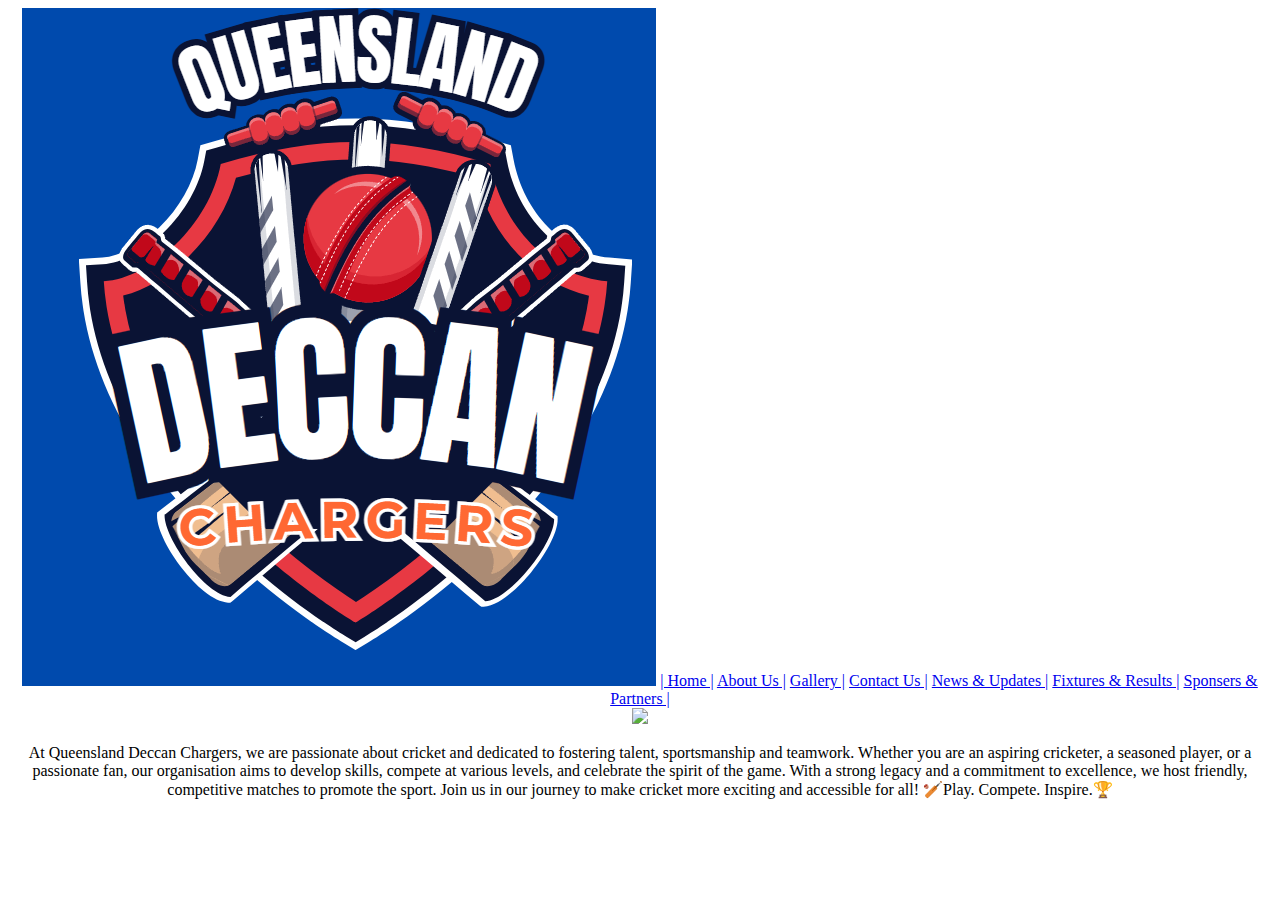
==== index.html @ 8d8bb928 "Add files via upload" ====
<!DOCTYPE html>
<html>
<meta name="viewport" content="width=device-width, initial-scale=1">
<title>Home</title>
<link rel="stylesheet" href="css/style.css" type="text/css">

<body>
    <center>
        <div class="navbar">
            
            <a class="active" href="#"><i class="fa fa-fw fa-home"><img src="logo.png" class="logo"></i></a> 
            <a class="nav" href="index.html"><i class="fa fa-fw fa-search"></i>| Home |</a> 
            <a class="nav" href="about.html"><i class="fa fa-fw fa-envelope"></i> About Us |</a> 
            <a class="nav" href="gallery.html"><i class="fa fa-fw fa-user"></i> Gallery |</a>
            <a class="nav" href="contact.html"><i class="fa fa-fw fa-search"></i> Contact Us |</a> 
            <a class="nav" href="news.html"><i class="fa fa-fw fa-search"></i> News & Updates |</a> 
            <a class="nav" href="fix.html"><i class="fa fa-fw fa-search"></i> Fixtures & Results |</a> 
            <a class="nav" href="sponsers.html"><i class="fa fa-fw fa-search"></i> Sponsers & Partners |</a> 
          </div>
    
          <div>
            <img src="https://upload.wikimedia.org/wikipedia/commons/thumb/7/7a/Pollock_to_Hussey.jpg/1200px-Pollock_to_Hussey.jpg" id="img">
          </div>
          
          <div class="rat">
            <p>
              At Queensland Deccan Chargers, we are passionate about cricket and dedicated to fostering talent, sportsmanship and teamwork.

              Whether you are an aspiring cricketer, a seasoned player, or a passionate fan, our organisation aims to develop skills, compete at various levels, and celebrate the spirit of the game.
              
              With a strong legacy and a commitment to excellence, we host friendly, competitive matches to promote the sport.
              
              Join us in our journey to make cricket more exciting and accessible for all!
              
              🏏Play. Compete. Inspire.🏆
            </p>
          </div>
    </center>   
</body>
</html>
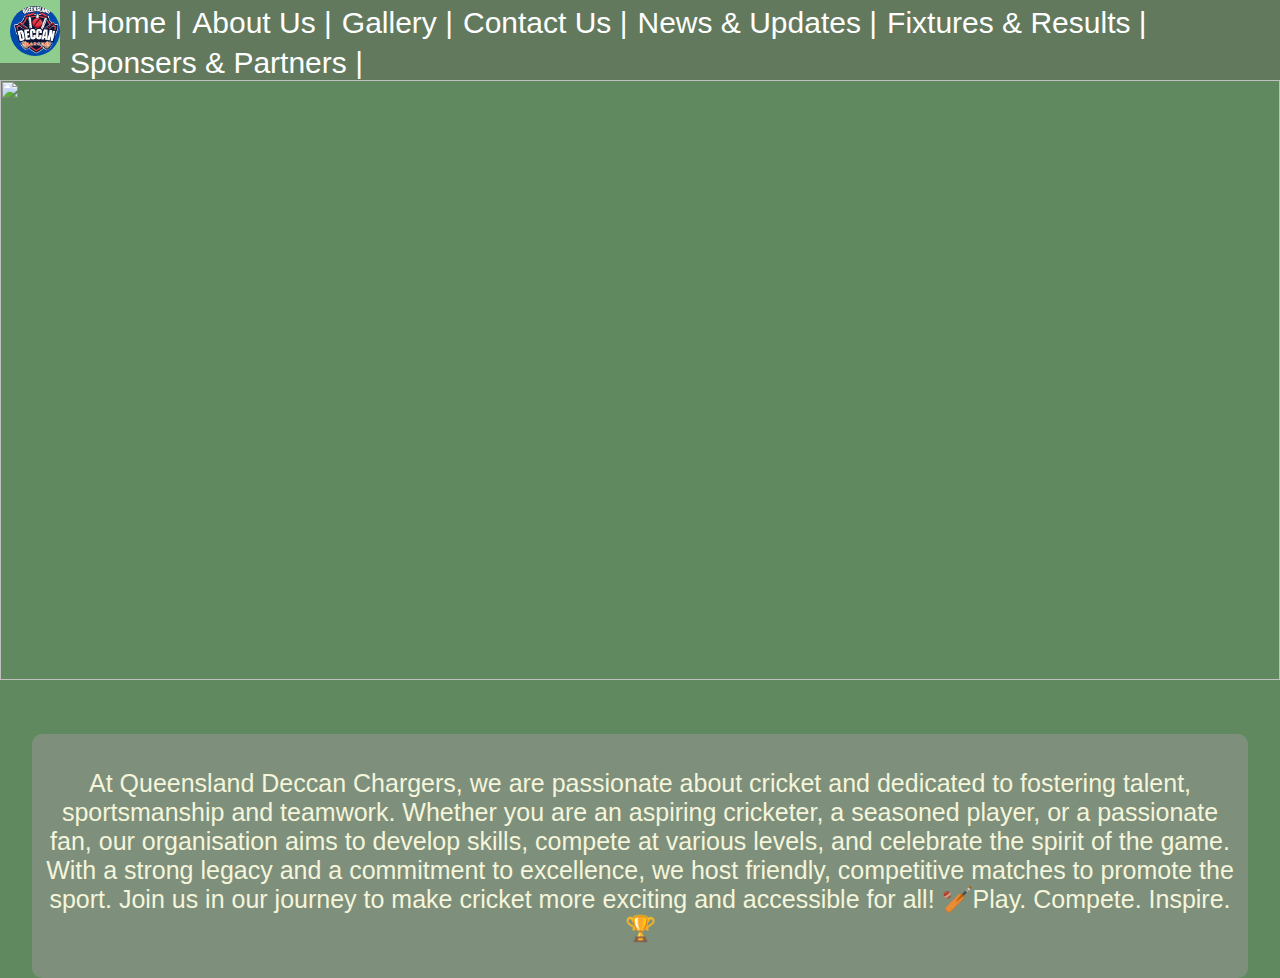
==== commit 8ec4dcb3: "Add files via upload" ====
--- a/index.html
+++ b/index.html
@@ -2,7 +2,7 @@
 <html>
 <meta name="viewport" content="width=device-width, initial-scale=1">
 <title>Home</title>
-<link rel="stylesheet" href="css/style.css" type="text/css">
+<link rel="stylesheet" href="style.css" type="text/css">
 
 <body>
     <center>
--- a/style.css
+++ b/style.css
@@ -0,0 +1,275 @@
+body {
+    font-family: Arial, Helvetica, sans-serif;
+    margin: 0;
+    padding:0;
+    background-color: rgb(96, 137, 96);
+}
+
+
+.navbar {
+  width: 100%;
+  background-color: rgb(98, 121, 93);;
+  overflow: auto;
+}
+
+.logo{
+  width: 50px;
+  height: 50px;
+  border-radius: 30px;
+  text-align: center;
+}
+
+.navbar a {
+  float: left;
+  padding-top: 6px;
+  padding-left: 10px;
+  color: white;
+  text-decoration: none;
+  font-size: 30px;
+}
+
+.navbar a:hover {
+  background-color: rgb(143, 205, 143);
+}
+
+
+
+@media screen and (max-width: 500px) {
+  .navbar a {
+    float: none;
+    display: block;
+  }
+}
+
+
+
+#img
+{
+    width: 100%;
+    height: 600px;
+}
+
+#imgc
+{
+    width: 100%;
+    height: 90%;
+}
+
+.rat{
+    background-color: rgb(126, 144, 123);
+    color: beige;
+    font-size: 25px;
+    width: 95%;
+    border-radius: 10px;
+    padding: 10px;
+    text-align: center;
+    margin-top: 50px;
+    font-family:Verdana, Geneva, Tahoma, sans-serif;
+}
+
+
+
+* {
+    box-sizing: border-box;
+  }
+  
+  /* Center website */
+  .main {
+    max-width: 1000px;
+    margin: auto;
+  }
+  
+  h1 {
+    font-size: 50px;
+    word-break: break-all;
+  }
+  
+  .row {
+    margin: 8px -16px;
+  }
+  
+  /* Add padding BETWEEN each column (if you want) */
+  .row,
+  .row > .column {
+    padding: 8px;
+  }
+  
+  /* Create four equal columns that floats next to each other */
+  .column {
+    float: left;
+    width: 25%;
+    height: 30%;
+  }
+
+  
+  /* Clear floats after rows */
+  .row:after {
+    content: "";
+    display: table;
+    clear: both;
+  }
+  
+  /* Content */
+  .content {
+    background-color: rgb(33, 69, 33);
+    padding: 10px;
+    border-radius: 20px;
+    height: 280px;
+  }
+  
+  /* Responsive layout - makes a two column-layout instead of four columns */
+  @media screen and (max-width: 900px) {
+    .column {
+      width: 50%;
+    }
+  }
+  
+  /* Responsive layout - makes the two columns stack on top of each other instead of next to each other */
+  @media screen and (max-width: 600px) {
+    .column {
+      width: 100%;
+    }
+  }
+
+  .gali{
+    height: 250px;
+    border-radius: 20px;
+  }
+
+#contact iframe
+{
+    width: 100%;
+}
+
+.contact_1{
+  font-size: 35px;
+}
+
+.Sponsor_1 {
+
+  height: 300px;
+
+  width: 250px;
+
+  margin: 50px;
+
+  margin-top: 30px;
+
+  margin-right: 100px;
+
+  border: 2px;
+
+  border-style: solid;
+
+  border-color: rgb(225, 237, 223);
+
+  background-color: rgb(33, 69, 33);
+
+}
+
+
+
+.Sponsor_2 {
+
+  height: 300px;
+
+  width: 250px;
+
+  margin: 50px;
+
+  margin-top: 30px;
+
+  margin-right: 115px;
+
+  border: 2px;
+
+  border-style: solid;
+
+  border-color: rgb(225, 237, 223);
+
+  background-color: rgb(33, 69, 33);
+
+}
+
+
+
+.Sponsor_3 {
+
+  height: 300px;
+
+  width: 250px;
+
+  margin: 50px;
+
+  margin-top: 30px;
+
+  margin-right: 50px;
+
+  border: 2px;
+
+  border-style: solid;
+
+  border-color: rgb(225, 237, 223);
+
+  background-color: rgb(33, 69, 33);
+
+}
+
+
+
+.imgtext1 {
+
+  display: inline-block;
+
+  padding: 0px 100px;
+
+  margin-top: 0px;
+
+  margin-right: 10px;
+
+  margin-left: 5px;
+
+  background-color: rgb(33, 69, 33);
+  color: white;
+  border-radius: 10px;
+
+}
+
+
+
+.imgtext2 {
+
+  display: inline-block;
+
+  padding: 0px 100px;
+
+  margin-top: 0px;
+
+  margin-right: 10px;
+
+  margin-left: 45px;
+
+  background-color: rgb(33, 69, 33);
+  color: white;
+  border-radius: 10px;
+
+}
+
+
+
+.imgtext3 {
+
+  display: inline-block;
+
+  padding: 0px 100px;
+
+  margin-top: 0px;
+
+  margin-right: 10px;
+
+  margin-left: 95px;
+
+  background-color: rgb(33, 69, 33);
+  color: white;
+  border-radius: 10px;
+}